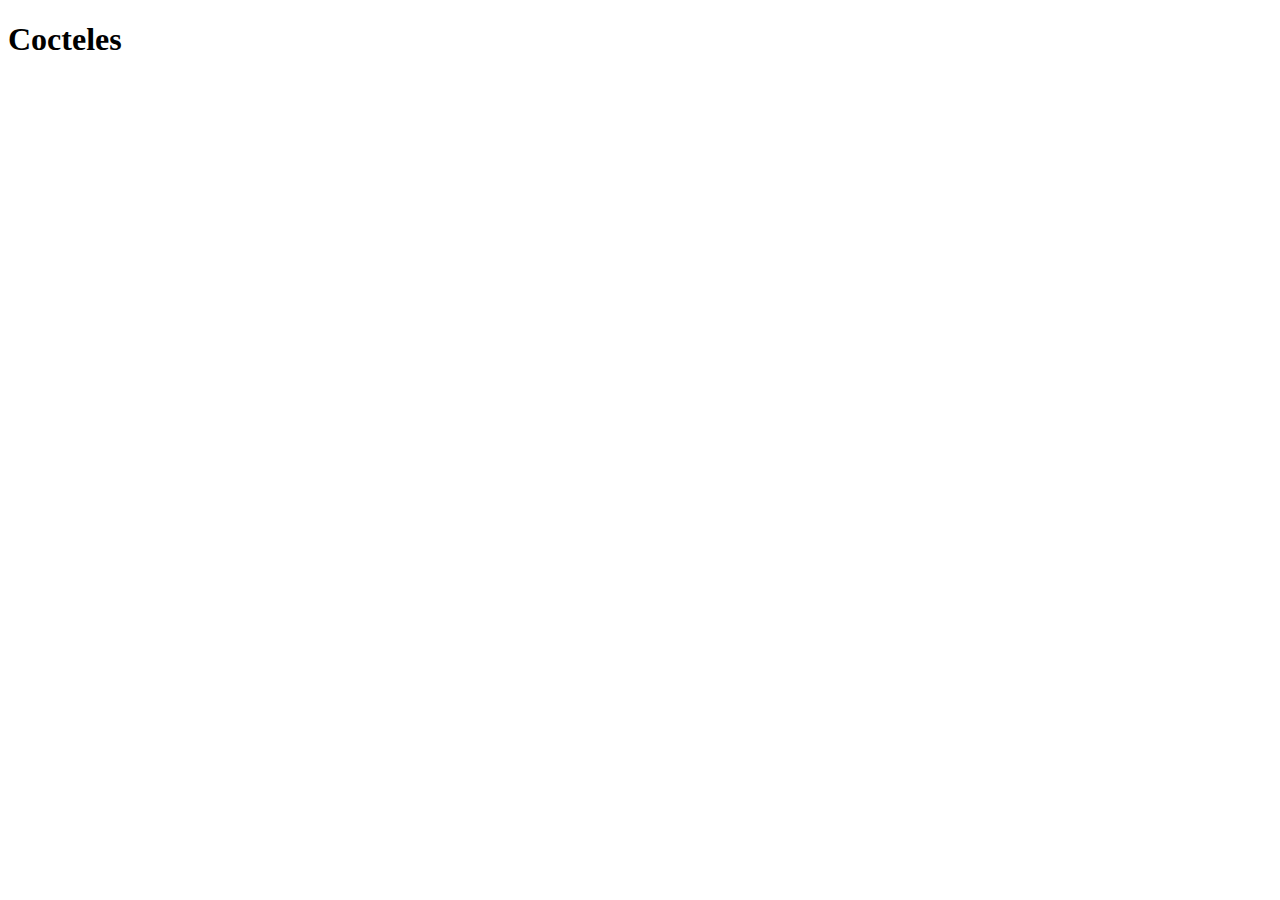
==== Cocteles/index.html @ 6b0837ec "Proyecto" ====
<!DOCTYPE html>
<html lang="es">
<head>
  <meta charset="UTF-8">
  <meta name="viewport" content="width=device-width, initial-scale=1.0">
  <title>Cocteles</title>
  <link rel="stylesheet" href="css/style.css">
</head>
<body>
  <h1>Cocteles</h1>

  <div class="coctel-cards" id="coctel-cards"></div>

  <script src="js/main.js"></script>
</body>
</html>
---- Cocteles/css/style.css ----
.coctel-cards {
  display: flex;
  flex-wrap: wrap;
  justify-content: center;
}

.coctel-card {
  display: flex;
  flex-direction: column;
  align-items: center;
  width: 200px;
  padding: 20px;
  margin: 10px;
  border: 1px solid #ccc;
  border-radius: 10px;
  text-align: center;
}

.coctel-card img {
  width: 150px;
  height: 150px;
  object-fit: cover;
  border-radius: 10px;
  margin-bottom: 10px;
}

.coctel-card h2 {
  font-size: 18px;
  margin-bottom: 5px;
}

.coctel-card p {
  font-size: 14px;
  color: #888;
  margin-bottom: 5px;
}

.coctel-card button {
  margin-top: auto;
}
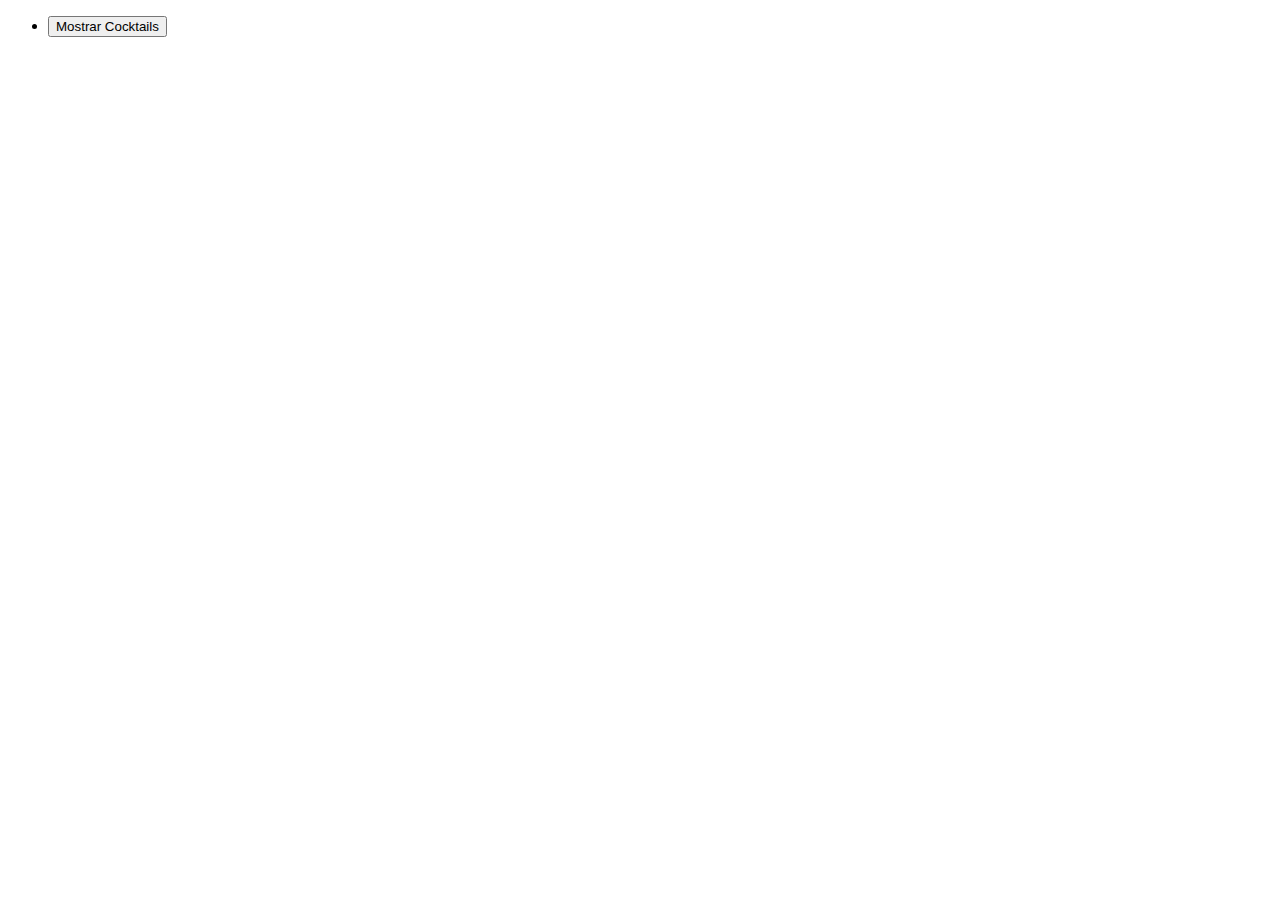
==== commit 5361e9d9: "Add files via upload" ====
--- a/Cocteles/index.html
+++ b/Cocteles/index.html
@@ -1,16 +1,27 @@
-<!DOCTYPE html>
-<html lang="es">
-<head>
-  <meta charset="UTF-8">
-  <meta name="viewport" content="width=device-width, initial-scale=1.0">
-  <title>Cocteles</title>
-  <link rel="stylesheet" href="css/style.css">
-</head>
-<body>
-  <h1>Cocteles</h1>
-
-  <div class="coctel-cards" id="coctel-cards"></div>
-
-  <script src="js/main.js"></script>
-</body>
-</html>
+<!DOCTYPE html>
+<html lang="en">
+
+<head>
+  <meta charset="UTF-8">
+  <meta name="viewport" content="width=device-width, initial-scale=1.0">
+  <link rel="stylesheet" href="css/style.css">
+  <title>The Cocktail DB</title>
+</head>
+
+<body>
+  <header>
+    <nav class="nav">
+      <ul class="nav-list">
+        <li><button class="btn-header" onclick="mostrarCocktails()">Mostrar Cocktails</button></li>
+      </ul>
+    </nav>
+  </header>
+
+  <main>
+    <div id="cocktailContainer" class="cocktail-todos"></div>
+  </main>
+
+  <script src="js/main.js"></script>
+</body>
+
+</html>
